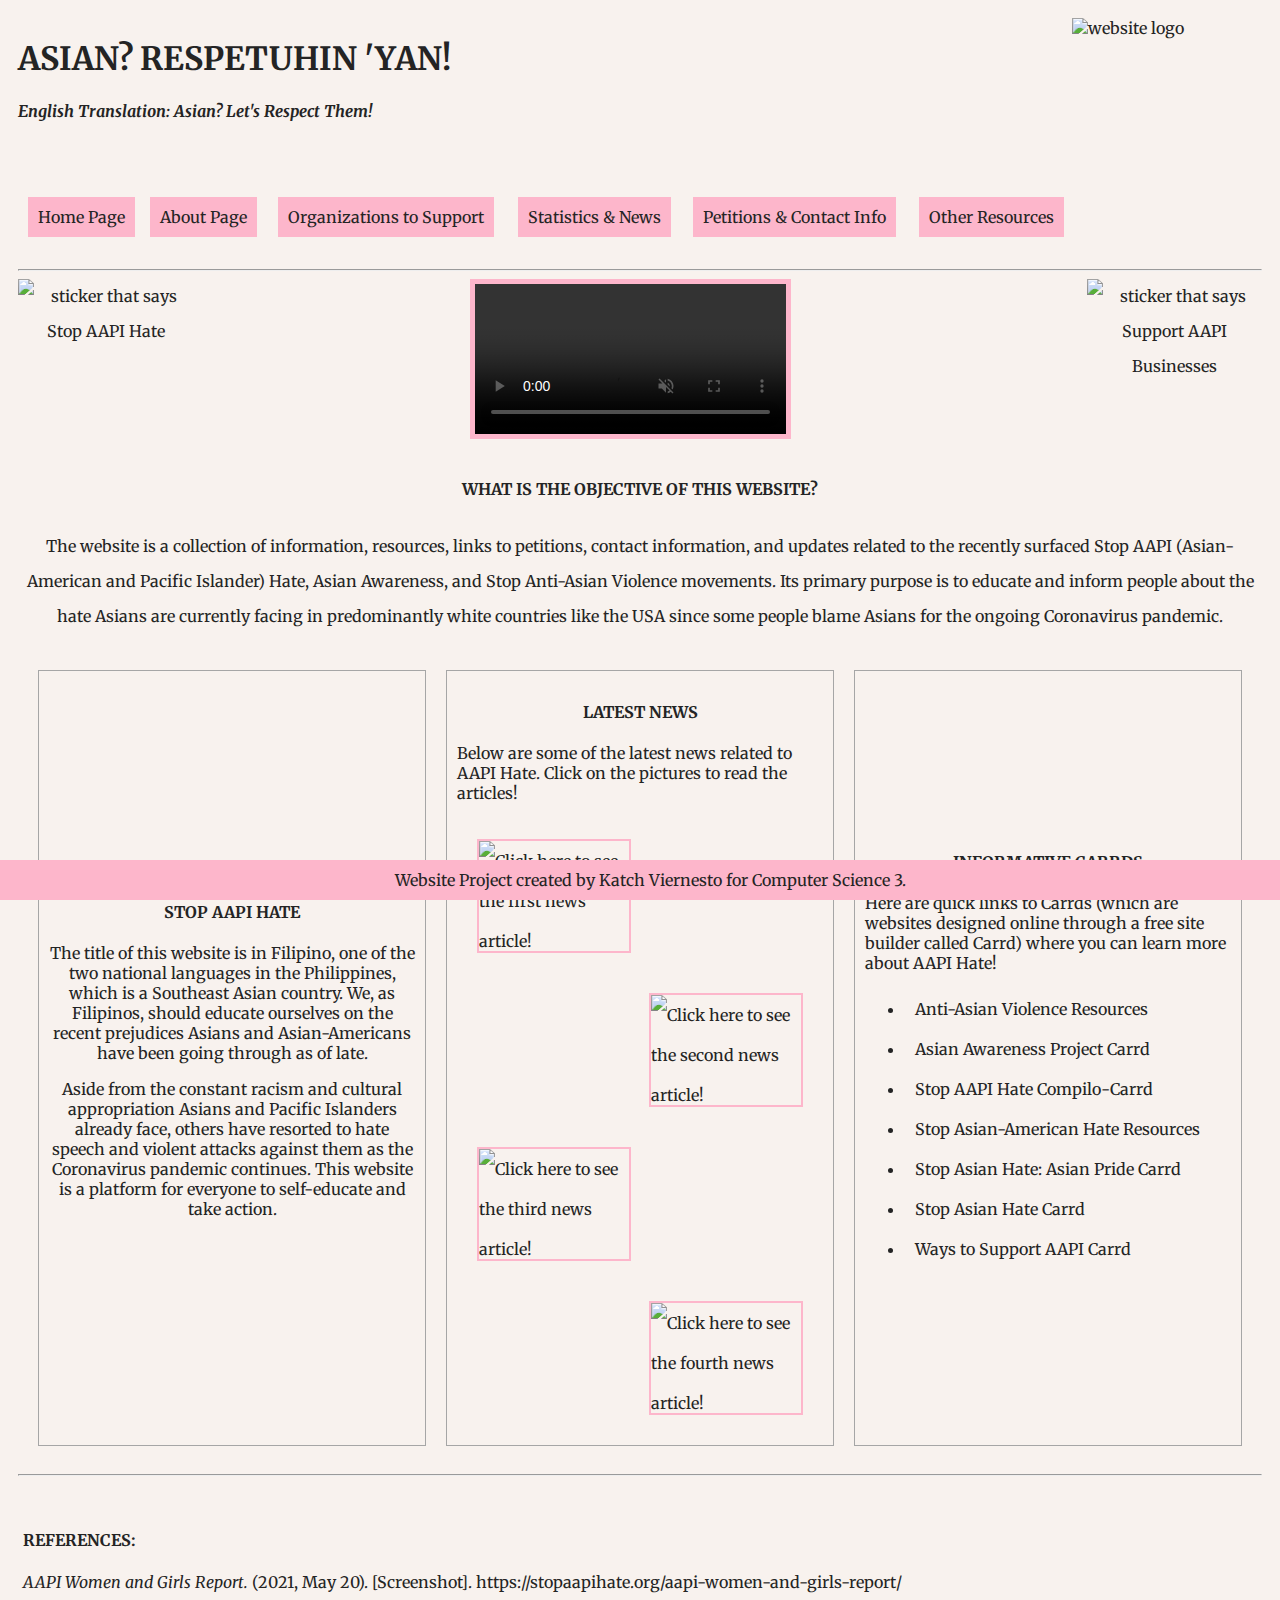
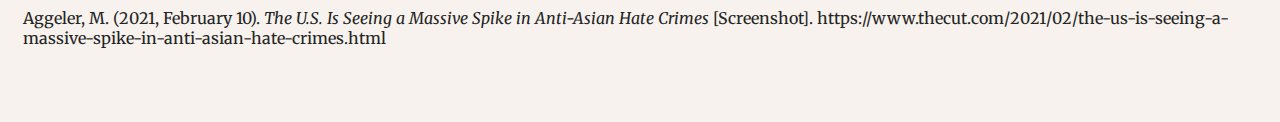
==== htdocs/index.html @ 00846880 "Add files via upload" ====
<!DOCTYPE html>
<html>
  <head>
    <title> Home Page | Asian? Respetuhin 'Yan! </title>
	
    <meta charset="utf8" />
    <meta name="author" content="Katrina Ciel T. Viernesto" />
    <meta name="description" content="It is a website related to the recently surfaced Stop AAPI 
(Asian American and Pacific Islander) Hate, Asian Awareness, and Stop Anti-Asian Violence 
movements." />
    <meta name="keywords" content="website, asian, compsci, project, aapi" />
    <meta name="date"  content="01-11-2021" />
	<meta name="viewport" content="width=device-width, initial-scale=1.0">
	
	<link rel="icon" type="image/png" href="..\images\icon.png" />
    <link rel="stylesheet" type="text/css" href="..\css\style.css" /> <!-- Link to external stylesheet -->
	<link rel="preconnect" href="https://fonts.googleapis.com">
    <link rel="preconnect" href="https://fonts.gstatic.com" crossorigin>
    <link href="https://fonts.googleapis.com/css2?family=Merriweather:wght@300&display=swap" rel="stylesheet"> <!-- For font family -->
  
  </head>
  
  <body>
    
	<!-- Top part of the website -->
	<img id="logo" src="..\images\icon.png" alt="website logo" title="ARY Website Logo">
	
	<header> 
	    <h1> ASIAN? RESPETUHIN 'YAN! </h1>
	    <h4> <i> English Translation: Asian? Let's Respect Them! </i> </h4>
    </header>
	
	<nav>
	    <table>
		    <tr>
			    <!-- So far, only the home page and one content page is complete -->
			    <td> <a href="..\htdocs\index.html"> Home Page </a> </td>
				<td> <a href="..\htdocs\about.html"> About Page </a> </td>
				<td> <a href="..\htdocs\orgs.html"> Organizations to Support </a> </td>
				<td> <a href="..\htdocs\stats.html"> Statistics & News </a> </td>
				<td> <a href="..\htdocs\petitions.html"> Petitions & Contact Info </a> </td>
				<td> <a href="..\htdocs\others.html"> Other Resources </a> </td>
			</tr>
		</table>
		<br>
	    <hr>
	</nav>
	
	<article id="intro">
	    <video autoplay="autoplay" muted="muted" controls loop="loop">
            <source src="..\mmfiles\homepagevid.mp4" type="video/mp4">
            Your browser does not support the video element. Kindly update it to the latest version.
        </video>
	    <img class="sticker" id="sticker1" src="..\images\stopasianhate.gif" alt="sticker that says Stop AAPI Hate" title="Stop AAPI Hate Sticker">
	    <img class="sticker" id="sticker2" src="..\images\supportaapibusinesses.gif" alt="sticker that says Support AAPI Businesses" title="Support AAPI Businesses Sticker">
		<h4> WHAT IS THE OBJECTIVE OF THIS WEBSITE? </h4>
		<p> The website is a collection of information, resources, links 
to petitions, contact information, and updates related to the recently surfaced Stop AAPI 
(Asian-American and Pacific Islander) Hate, Asian Awareness, and Stop Anti-Asian Violence 
movements. Its primary purpose is to educate and inform people about the hate Asians are 
currently facing in predominantly white countries like the USA since some people blame 
Asians for the ongoing Coronavirus pandemic. </p>
	</article>
	
	<aside class="block">
	    <table>
		    <tr>
			    <td id="definition">
				    <h4> STOP AAPI HATE </h4>
					<p> The title of this website is in Filipino, one of the two national languages in the Philippines, which is a Southeast Asian country. 
					We, as Filipinos, should educate ourselves on the recent prejudices Asians and Asian-Americans have been going through as of late. </p>
					<p> Aside from the constant racism and cultural appropriation Asians and Pacific Islanders already face, 
					others have resorted to hate speech and violent attacks against them as the Coronavirus pandemic continues. 
					This website is a platform for everyone to self-educate and take action. </p>
				</td>
				
				<td id="news">
				    <h4> LATEST NEWS </h4>
					<p> Below are some of the latest news related to AAPI Hate. Click on the pictures to read the articles! </p>
					    <a href="https://www.nbcnews.com/news/asian-america/string-attacks-against-older-asians-leaves-big-city-chinatowns-edge-n1257157"> <img class="left" src="..\images\newsarticle1.png" alt="Click here to see the first news article!"> </a>
					    <a href="https://www.thecut.com/2021/02/the-us-is-seeing-a-massive-spike-in-anti-asian-hate-crimes.html"> <img class="right" src="..\images\newsarticle2.png" alt="Click here to see the second news article!"> </a>
					    <a href="https://www.latimes.com/california/story/2021-03-16/anti-asian-hate-pandemic"> <img class="left" src="..\images\newsarticle3.png" alt="Click here to see the third news article!"> </a>
					    <a href="https://stopaapihate.org/aapi-women-and-girls-report/"> <img class="right" src="..\images\newsarticle4.png" alt="Click here to see the fourth news article!"> </a>
				</td>
				
				<td>
				    <h4> INFORMATIVE CARRDS </h4>
					<p> Here are quick links to Carrds (which are websites designed online through a free site builder called Carrd) where you can learn more about AAPI Hate! </p>
					<ul>
					    <li> <a href="https://anti-asianviolenceresources.carrd.co/"> Anti-Asian Violence Resources </a> </li>
						<li> <a href="https://asianawarenessproject.carrd.co/"> Asian Awareness Project Carrd </a> </li>
						<li> <a href="https://stopaapihatecompilin.carrd.co/"> Stop AAPI Hate Compilo-Carrd </a> </li>
						<li> <a href="https://stopaapihate.carrd.co/"> Stop Asian-American Hate Resources </a> </li>
						<li> <a href="https://asianpride.carrd.co/"> Stop Asian Hate: Asian Pride Carrd </a> </li>
						<li> <a href="https://stopasianhate.carrd.co/"> Stop Asian Hate Carrd </a> </li>
						<li> <a href="https://aapi-support.carrd.co/"> Ways to Support AAPI Carrd </a> </li>
					</ul>
				</td>
			</tr>
		</table>
	</aside>
	
	<hr>
	<br>
	
	<!-- Section for sources -->
	<section id="references">
	    <h4> REFERENCES: </h4>
		<p> <i> AAPI Women and Girls Report. </i> (2021, May 20). [Screenshot]. <a href="https://stopaapihate.org/aapi-women-and-girls-report/"> https://stopaapihate.org/aapi-women-and-girls-report/ </a> </p>
		<p> Aggeler, M. (2021, February 10). <i> The U.S. Is Seeing a Massive Spike in Anti-Asian Hate Crimes </i> [Screenshot]. <a href="https://www.thecut.com/2021/02/the-us-is-seeing-a-massive-spike-in-anti-asian-hate-crimes.html"> https://www.thecut.com/2021/02/the-us-is-seeing-a-massive-spike-in-anti-asian-hate-crimes.html </a> </p>
		<p> HISTORY. (2021, March 18). Stop AAPI Hate | History [Video]. YouTube. <a href="https://youtu.be/KpVqiSQ7Yx4"> https://youtu.be/KpVqiSQ7Yx4 </a> </p>
		<p> Molina, G. (2021, March 16). <i> A rally against anti-Asian violence </i> [Photograph]. <a href="https://www.latimes.com/california/story/2021-03-16/anti-asian-hate-pandemic"> https://www.latimes.com/california/story/2021-03-16/anti-asian-hate-pandemic </a> </p>
		<p> <i> Stop Asian Hate Sticker. </i> (n.d.). [GIF]. <a href="https://giphy.com/stickers/asian-stop-hate-LWes97MIUb3AjDgVdH"> https://giphy.com/stickers/asian-stop-hate-LWes97MIUb3AjDgVdH </a> </p>
		<p> <i> Support AAPI Businesses Sticker. </i> (n.d.). [GIF]. <a href=https://giphy.com/stickers/ccbroonie-support-aapi-businesses-business-yNl1N8la1kwZHvCGE9"> https://giphy.com/stickers/ccbroonie-support-aapi-businesses-business-yNl1N8la1kwZHvCGE9 </a> </p>
		<p> Venkatraman, S. (2021, February 10). <i> String of attacks against older Asians leaves big city Chinatowns on edge </i> [Screenshot]. <a href="https://www.nbcnews.com/news/asian-america/string-attacks-against-older-asians-leaves-big-city-chinatowns-edge-n1257157"> https://www.nbcnews.com/news/asian-america/string-attacks-against-older-asians-leaves-big-city-chinatowns-edge-n1257157 </a> </p>
	</section>
	
	<br>
	<br>
	
	<footer> Website Project created by Katch Viernesto for Computer Science 3. </footer>

  </body>
 </html>
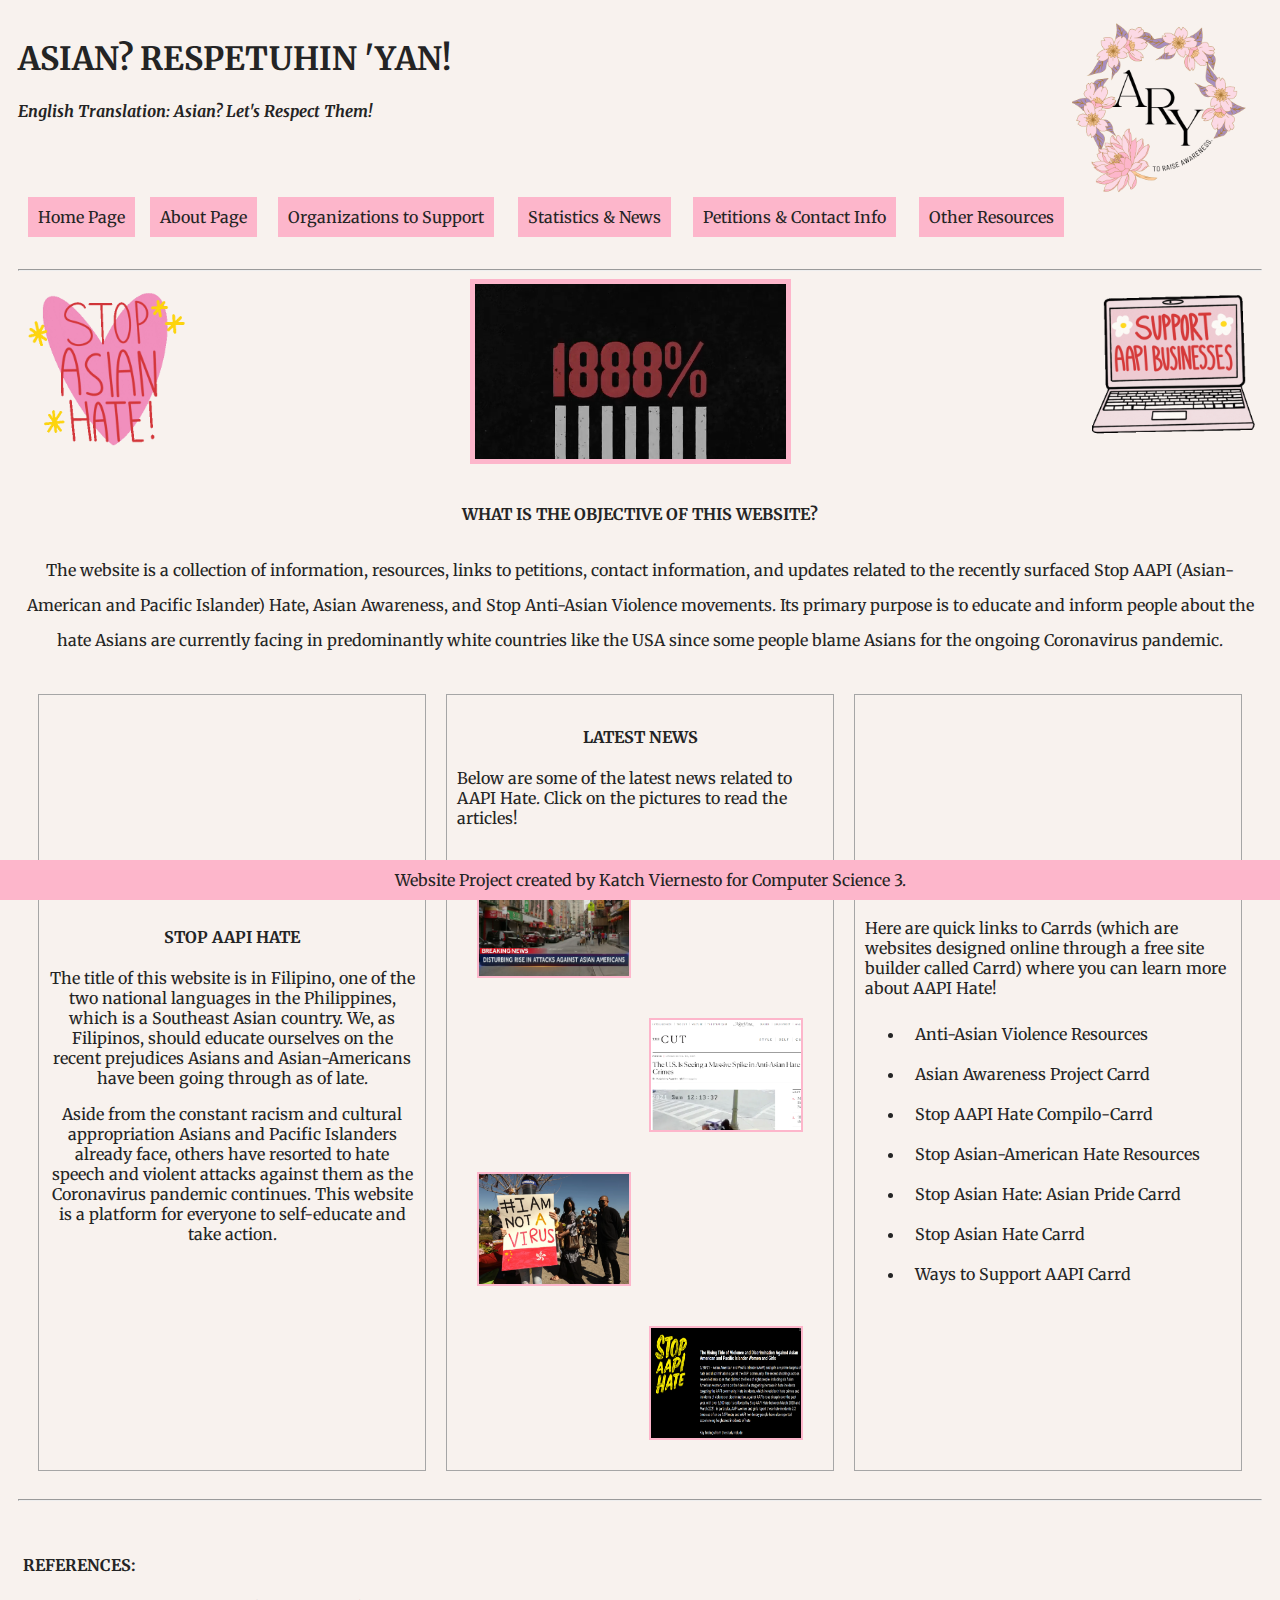
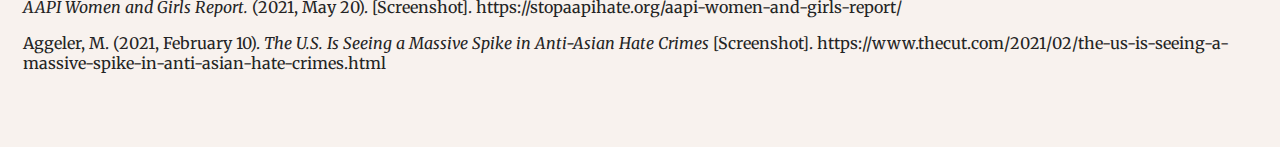
==== commit d6c3e16f: "Update index.html" ====
--- a/htdocs/index.html
+++ b/htdocs/index.html
@@ -108,7 +108,7 @@
 	    <h4> REFERENCES: </h4>
 		<p> <i> AAPI Women and Girls Report. </i> (2021, May 20). [Screenshot]. <a href="https://stopaapihate.org/aapi-women-and-girls-report/"> https://stopaapihate.org/aapi-women-and-girls-report/ </a> </p>
 		<p> Aggeler, M. (2021, February 10). <i> The U.S. Is Seeing a Massive Spike in Anti-Asian Hate Crimes </i> [Screenshot]. <a href="https://www.thecut.com/2021/02/the-us-is-seeing-a-massive-spike-in-anti-asian-hate-crimes.html"> https://www.thecut.com/2021/02/the-us-is-seeing-a-massive-spike-in-anti-asian-hate-crimes.html </a> </p>
-		<p> HISTORY. (2021, March 18). Stop AAPI Hate | History [Video]. YouTube. <a href="https://youtu.be/KpVqiSQ7Yx4"> https://youtu.be/KpVqiSQ7Yx4 </a> </p>
+		<p> HISTORY. (2021, March 18). <i> Stop AAPI Hate | History </i> [Video]. YouTube. <a href="https://youtu.be/KpVqiSQ7Yx4"> https://youtu.be/KpVqiSQ7Yx4 </a> </p>
 		<p> Molina, G. (2021, March 16). <i> A rally against anti-Asian violence </i> [Photograph]. <a href="https://www.latimes.com/california/story/2021-03-16/anti-asian-hate-pandemic"> https://www.latimes.com/california/story/2021-03-16/anti-asian-hate-pandemic </a> </p>
 		<p> <i> Stop Asian Hate Sticker. </i> (n.d.). [GIF]. <a href="https://giphy.com/stickers/asian-stop-hate-LWes97MIUb3AjDgVdH"> https://giphy.com/stickers/asian-stop-hate-LWes97MIUb3AjDgVdH </a> </p>
 		<p> <i> Support AAPI Businesses Sticker. </i> (n.d.). [GIF]. <a href=https://giphy.com/stickers/ccbroonie-support-aapi-businesses-business-yNl1N8la1kwZHvCGE9"> https://giphy.com/stickers/ccbroonie-support-aapi-businesses-business-yNl1N8la1kwZHvCGE9 </a> </p>
@@ -121,4 +121,4 @@
 	<footer> Website Project created by Katch Viernesto for Computer Science 3. </footer>
 
   </body>
- </html>+ </html>
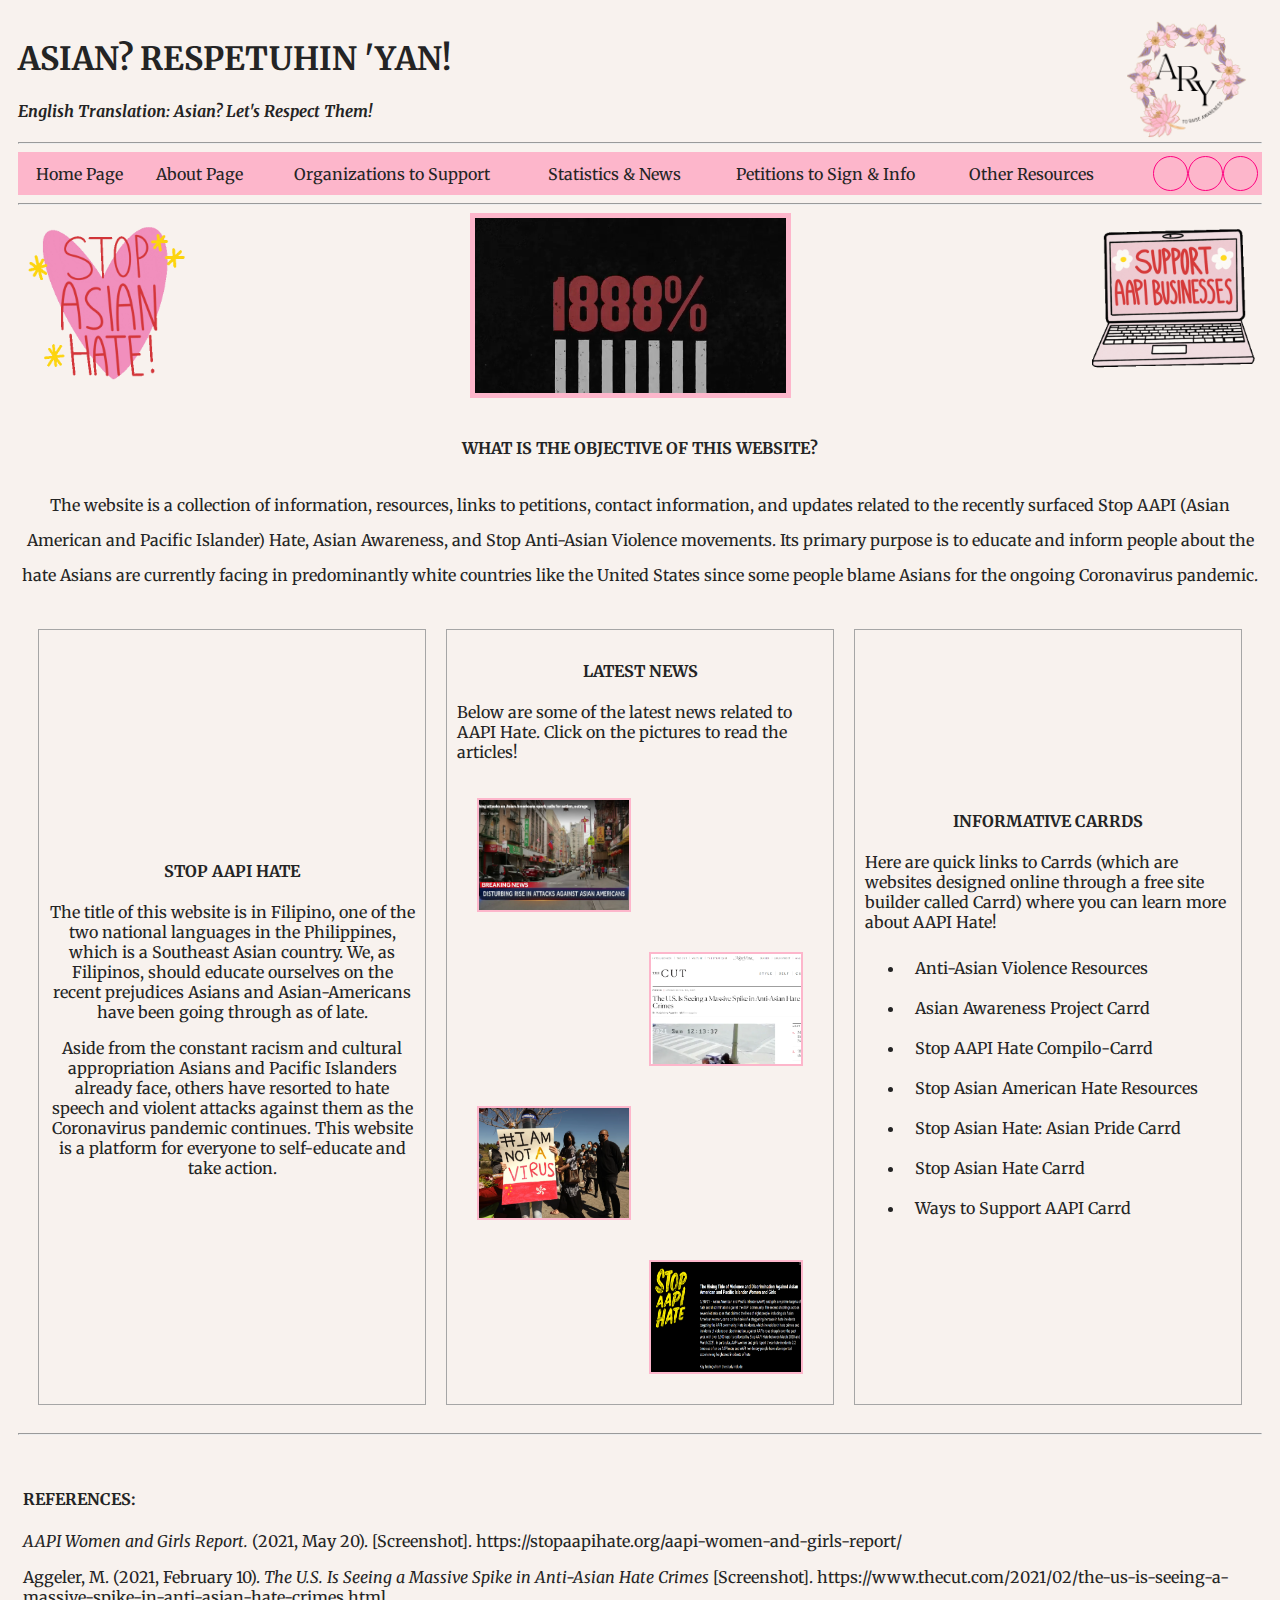
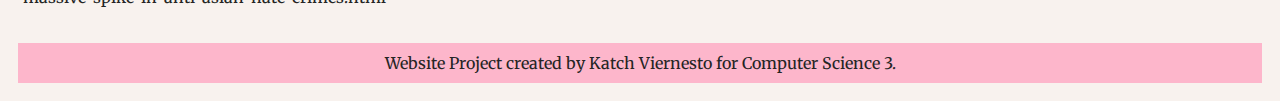
==== commit 1b68c7c3: "Add files via upload" ====
--- a/htdocs/index.html
+++ b/htdocs/index.html
@@ -23,28 +23,38 @@
   <body>
     
 	<!-- Top part of the website -->
-	<img id="logo" src="..\images\icon.png" alt="website logo" title="ARY Website Logo">
+	<a href="..\htdocs\index.html"> <img id="logo" src="..\images\icon.png" alt="website logo" title="ARY Website Logo"> </a>
 	
 	<header> 
 	    <h1> ASIAN? RESPETUHIN 'YAN! </h1>
 	    <h4> <i> English Translation: Asian? Let's Respect Them! </i> </h4>
     </header>
+	<hr>
 	
 	<nav>
 	    <table>
 		    <tr>
-			    <!-- So far, only the home page and one content page is complete -->
 			    <td> <a href="..\htdocs\index.html"> Home Page </a> </td>
 				<td> <a href="..\htdocs\about.html"> About Page </a> </td>
 				<td> <a href="..\htdocs\orgs.html"> Organizations to Support </a> </td>
 				<td> <a href="..\htdocs\stats.html"> Statistics & News </a> </td>
-				<td> <a href="..\htdocs\petitions.html"> Petitions & Contact Info </a> </td>
+				<td> <a href="..\htdocs\petitions.html"> Petitions to Sign & Info </a> </td>
 				<td> <a href="..\htdocs\others.html"> Other Resources </a> </td>
+				<td>
+			     	<a href="https://www.twitter.com/katchmeimfallin">
+	                    <div class="socmedIcon" id="twitterIcon"></div>
+	                </a>
+	                <a href="https://www.facebook.com/katchieee/">
+	                    <div class="socmedIcon" id="facebookIcon"></div>
+	                </a>
+	                <a href="https://github.com/kctviernesto/">
+	                    <div class="socmedIcon" id="githubIcon"></div>
+	                </a>
+				</td>
 			</tr>
 		</table>
-		<br>
-	    <hr>
 	</nav>
+	<hr>
 	
 	<article id="intro">
 	    <video autoplay="autoplay" muted="muted" controls loop="loop">
@@ -56,9 +66,9 @@
 		<h4> WHAT IS THE OBJECTIVE OF THIS WEBSITE? </h4>
 		<p> The website is a collection of information, resources, links 
 to petitions, contact information, and updates related to the recently surfaced Stop AAPI 
-(Asian-American and Pacific Islander) Hate, Asian Awareness, and Stop Anti-Asian Violence 
+(Asian American and Pacific Islander) Hate, Asian Awareness, and Stop Anti-Asian Violence 
 movements. Its primary purpose is to educate and inform people about the hate Asians are 
-currently facing in predominantly white countries like the USA since some people blame 
+currently facing in predominantly white countries like the United States since some people blame 
 Asians for the ongoing Coronavirus pandemic. </p>
 	</article>
 	
@@ -90,7 +100,7 @@
 					    <li> <a href="https://anti-asianviolenceresources.carrd.co/"> Anti-Asian Violence Resources </a> </li>
 						<li> <a href="https://asianawarenessproject.carrd.co/"> Asian Awareness Project Carrd </a> </li>
 						<li> <a href="https://stopaapihatecompilin.carrd.co/"> Stop AAPI Hate Compilo-Carrd </a> </li>
-						<li> <a href="https://stopaapihate.carrd.co/"> Stop Asian-American Hate Resources </a> </li>
+						<li> <a href="https://stopaapihate.carrd.co/"> Stop Asian American Hate Resources </a> </li>
 						<li> <a href="https://asianpride.carrd.co/"> Stop Asian Hate: Asian Pride Carrd </a> </li>
 						<li> <a href="https://stopasianhate.carrd.co/"> Stop Asian Hate Carrd </a> </li>
 						<li> <a href="https://aapi-support.carrd.co/"> Ways to Support AAPI Carrd </a> </li>
@@ -116,9 +126,8 @@
 	</section>
 	
 	<br>
-	<br>
 	
 	<footer> Website Project created by Katch Viernesto for Computer Science 3. </footer>
 
   </body>
- </html>
+ </html>